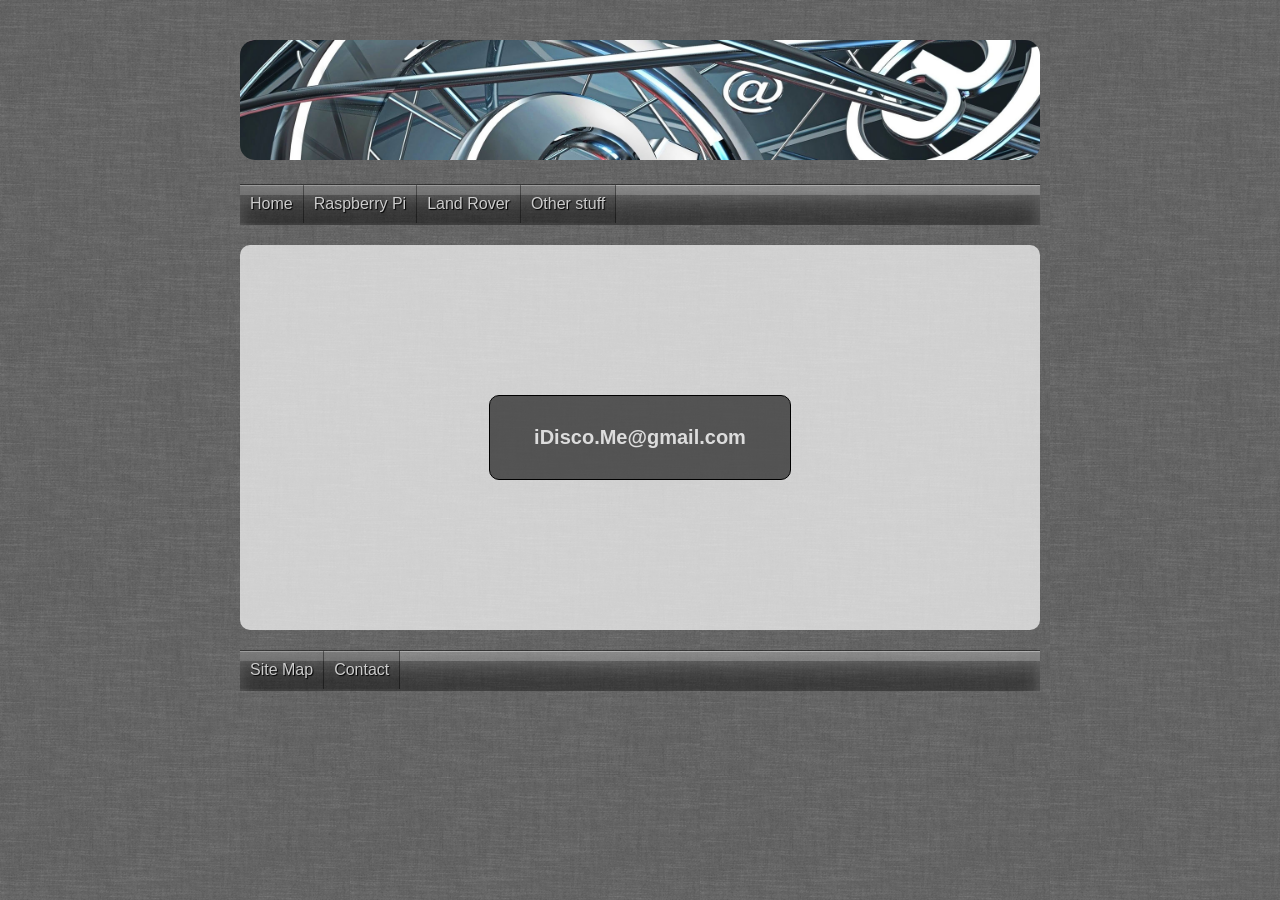
==== contact.html @ a89877f7 "Add files via upload" ====
<!doctype html>

<html lang="en">

<head>
	<meta charset="utf-8" />
	<meta name="keywords" content="iDisco, Raspberry Pi, Land Rover">
	<meta name="description" content="Contact me from here. If you want to.">
	<meta name="author" content="iDisco">
	<title>iDisco - Contact</title>
	<link rel="stylesheet" href="style.css">
</head>

<body>
<div id="container">

	<header id="top-header">
      <img src="email.jpg" />
   </header>
   
   <nav id="top-menu">
      <ul>
         <li><a href="index.html">Home</a></li>
         <li><a href="raspberrypi.html">Raspberry Pi</a></li>
         <li><a href="landrover.html">Land Rover</a></li>
         <li><a href="otherstuff.html">Other stuff</a></li>
      <ul>
   </nav>
   
<!--    <div id="important-stuff"> -->
   
   <section id="contact-section">

<!--          <header> -->
            <hgroup>
            <div id="contact-email">
               <h1 id="email-send"><a href="mailto:idisco.me@gmail.com">iDisco.Me@gmail.com</a></h1>
            </div>
            </hgroup>
<!--          </header> -->

            
   </section>
   
  
<!--    </div> -->
   
   <footer id=top-menu>
      
      <ul>
         <li><a href="sitemap.html">Site Map</a></li>
         <li><a href="contact.html">Contact</a></li>
      <ul>      
   </footer>

</div>
</body>

</html>
---- style.css ----
*{
margin: 0px;
padding: 0px;
font-family:Verdana, sans-serif;
color:#333333;
}

h1{
font-size:20px;
font-weight:bold;
}

h2{
font-size:16px;
font-weight:bold;
}

p{
font-size:14px;
font-weight:normal;
padding-top:5px;
}

header, section, footer, aside, nav, article, hgroup{
display:block;
}


body{
background:url("grey_wash_wall.png") repeat;
width:100%;
display:-webkit-box;
-webkit-box-pack:center;
display:-moz-box;
-moz-box-pack:center;
text-align:center;
}

/* All the above is for old browser compatibility */



#container{
background-color: none;
max-width:800px;
margin:20px auto;
display:-webkit-box;
-webkit-box-orient:vertical;
-webkit-box-flex:1;
display:-moz-box;
-moz-box-orient:vertical;
-moz-box-flex:1;
text-align:left;
}


#top-header img{
width: 100%;
height: 120px;	/* 120 height is based on a width of 800 */
margin-top:20px;
border-radius:15px;
}

ul{
font-size:0px
}

#top-menu{
height: 40px;
border-top:1px solid rgba(0,0,0,0.3);
background: rgba(0,0,0,0.25);
box-shadow: inset 0 1px rgba(255,255,255,0.3), inset 0 10px rgba(255,255,255,0.2), inset 0 10px 20px rgba(255,255,255,0.25), inset 0 -15px 30px rgba(0,0,0,0.3);
margin-bottom:20px;
margin-top:20px;
}

#top-menu li{
display:inline-block;
font-weight:normal;
font-size:16px;
text-shadow:1px 1px 1px black;
list-style:none;
padding: 10px;
border-right:1px solid rgba(0,0,0,0.4);
background: rgba(0,0,0,0.1);

}


a {
color:#333333;
text-decoration:none;
}

#top-menu a{
color:#cccccc;
text-decoration:none;
}

#top-menu li a:hover{
color: white;
}

#right-section a:hover {
font-weight:bold;
text-decoration:none;
}

#top-menu li:hover{
background: rgba(0,0,0,0.3);
}

#important-stuff{
display:-webkit-box;
-webkit-box-orient:horizontal;
display:-moz-box;
-moz-box-orient:horizontal;
}

#main-section{
background-color: rgba(255,255,255,0.7);
margin-right:20px;
border-radius:10px;
-webkit-box-flex:1;
-moz-box-flex:1;
}


#first-article{
padding: 20px 20px 20px 20px;
margin-bottom: 15px;
}


#more-articles{
padding: 20px 20px 20px 20px;
margin-bottom: 15px;
border-top:1px dotted black;
}

#pipic img{
width:100%;
}

#right-section{
background-color: rgba(255,255,255,0.7);
width:200px;
padding:20px 20px 20px 20px;
border-radius:10px;
}


/* Single section for Contact page */

#contact-section{
background-color: rgba(255,255,255,0.7);
border-radius:10px;
padding-top:150px;
padding-bottom:150px;
-webkit-box-flex:1;
-moz-box-flex:1;
text-align: center;
}

#contact-email{
display: block;
background: rgba(0,0,0,0.6);
border:1px solid rgb(0,0,0);
width:300px;
border-radius: 10px;
margin:0 auto;
padding-top:30px;
padding-bottom:30px;
text-align: center;
-webkit-transition: -webkit-transform 2s, color 2s, background 2s;
}

#email-send a{
color:rgba(255,255,255,0.8);
}

#contact-email:hover {
-webkit-transform: rotate(360deg);
color:white;
background:rgba(0,0,0,0.8);
}


/* Single section for Site Map page */

#sitemap-section{
background-color: rgba(255,255,255,0.7);
border-radius:10px;
-webkit-box-flex:1;
-moz-box-flex:1;
text-align: center;
padding-top: 20px;
padding-bottom: 20px;
}

#sitemap-section a:hover {
font-weight:bold;
text-decoration:none;
}




#the-footer	{
color:#cccccc;
text-shadow:1px 1px 1px black;
margin-top: 20px;
padding-top:10px;
padding-bottom:10px;
width: 100%;
border-top:1px solid rgba(0,0,0,0.3);
background: rgba(0,0,0,0.25);
box-shadow: inset 0 1px rgba(255,255,255,0.3), inset 0 10px rgba(255,255,255,0.2), inset 0 10px 20px rgba(255,255,255,0.25), inset 0 -15px 30px rgba(0,0,0,0.3);
text-align:center;
font-weight:normal;
}

#disco-gallery-title{
padding-top: 5px;
padding-bottom: 5px;
background-color: rgba(255,255,255,0.7);
border-radius:10px;
}

#disco-gallery {
margin-top: 0px;
border-top:1px dotted black;
text-align:center;
}

#disco-pics li {
display:inline-block;
list-style:none;
width:200px;
padding:10px;

}
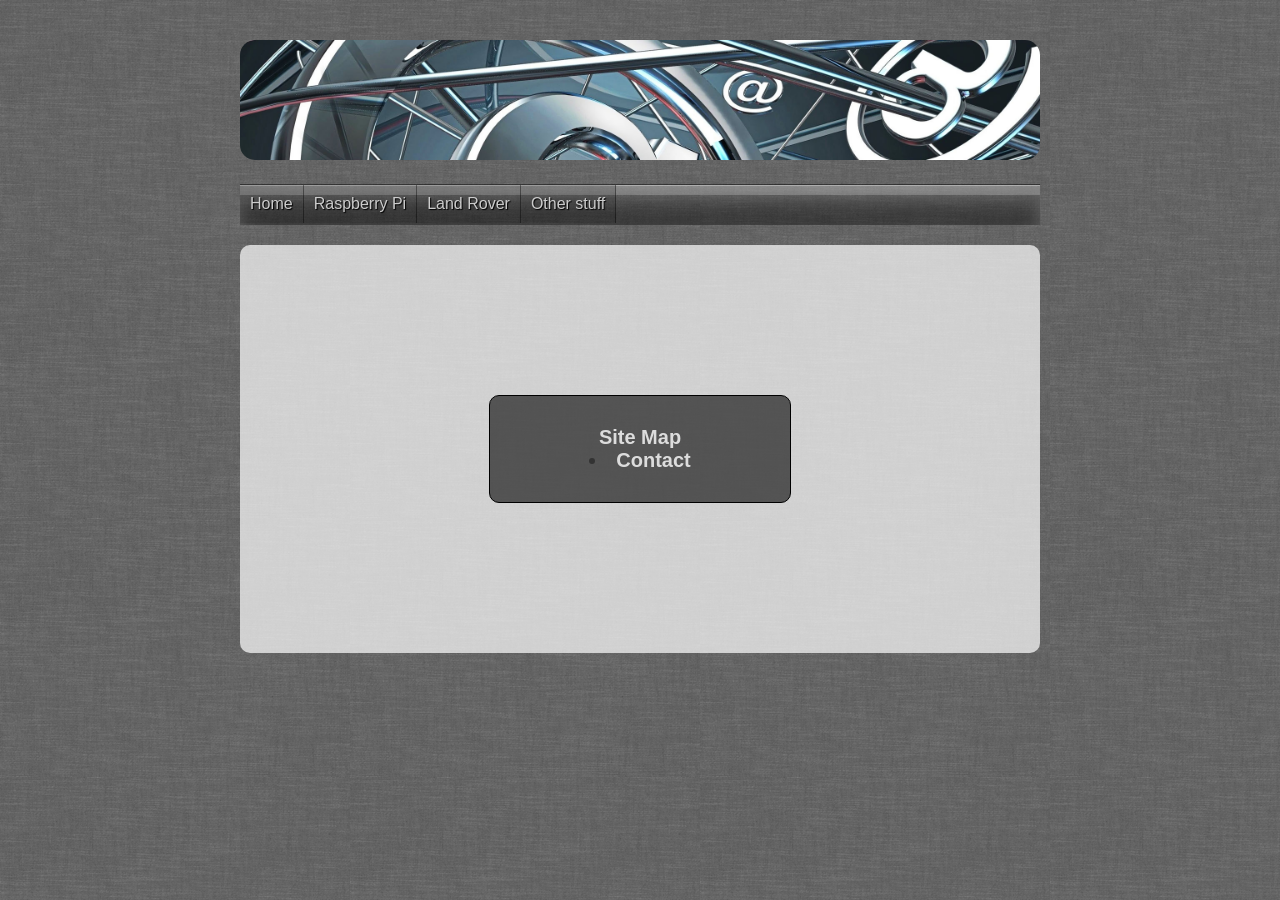
==== commit 4b0f2bed: "Update contact email address in contact.html" ====
--- a/contact.html
+++ b/contact.html
@@ -34,7 +34,7 @@
 <!--          <header> -->
             <hgroup>
             <div id="contact-email">
-               <h1 id="email-send"><a href="mailto:idisco.me@gmail.com">iDisco.Me@gmail.com</a></h1>
+               <h1 id="email-send"><a href="mailto:chemise_newborn_2d@icloud.com>chemise_newborn_2d@icloud.com/a></h1>
             </div>
             </hgroup>
 <!--          </header> -->
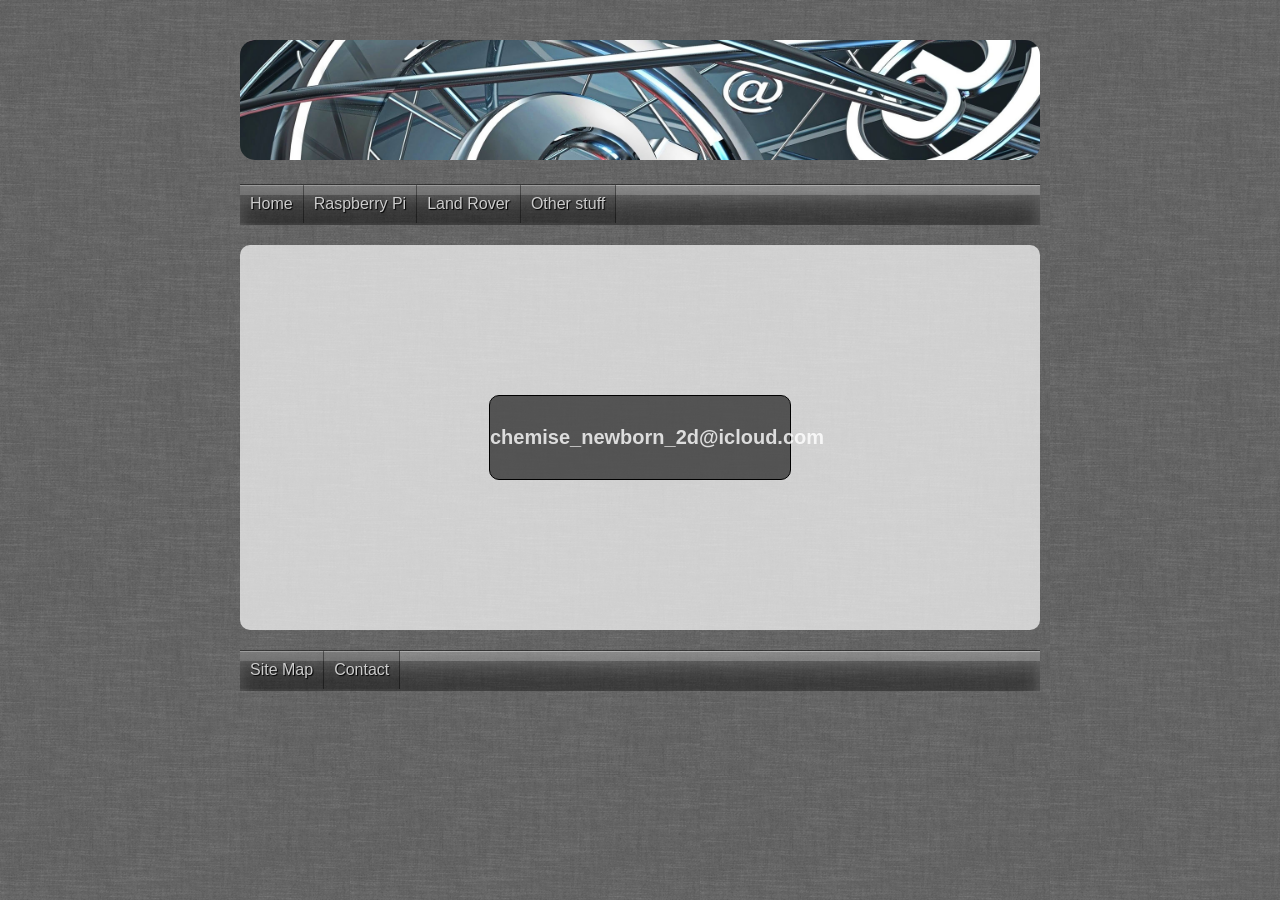
==== commit f54909a8: "Fix HTML email link formatting" ====
--- a/contact.html
+++ b/contact.html
@@ -34,12 +34,11 @@
 <!--          <header> -->
             <hgroup>
             <div id="contact-email">
-               <h1 id="email-send"><a href="mailto:chemise_newborn_2d@icloud.com>chemise_newborn_2d@icloud.com/a></h1>
+               <h1 id="email-send"><a href="mailto:chemise_newborn_2d@icloud.com">chemise_newborn_2d@icloud.com</a></h1>
             </div>
             </hgroup>
 <!--          </header> -->
-
-            
+      
    </section>
    
   
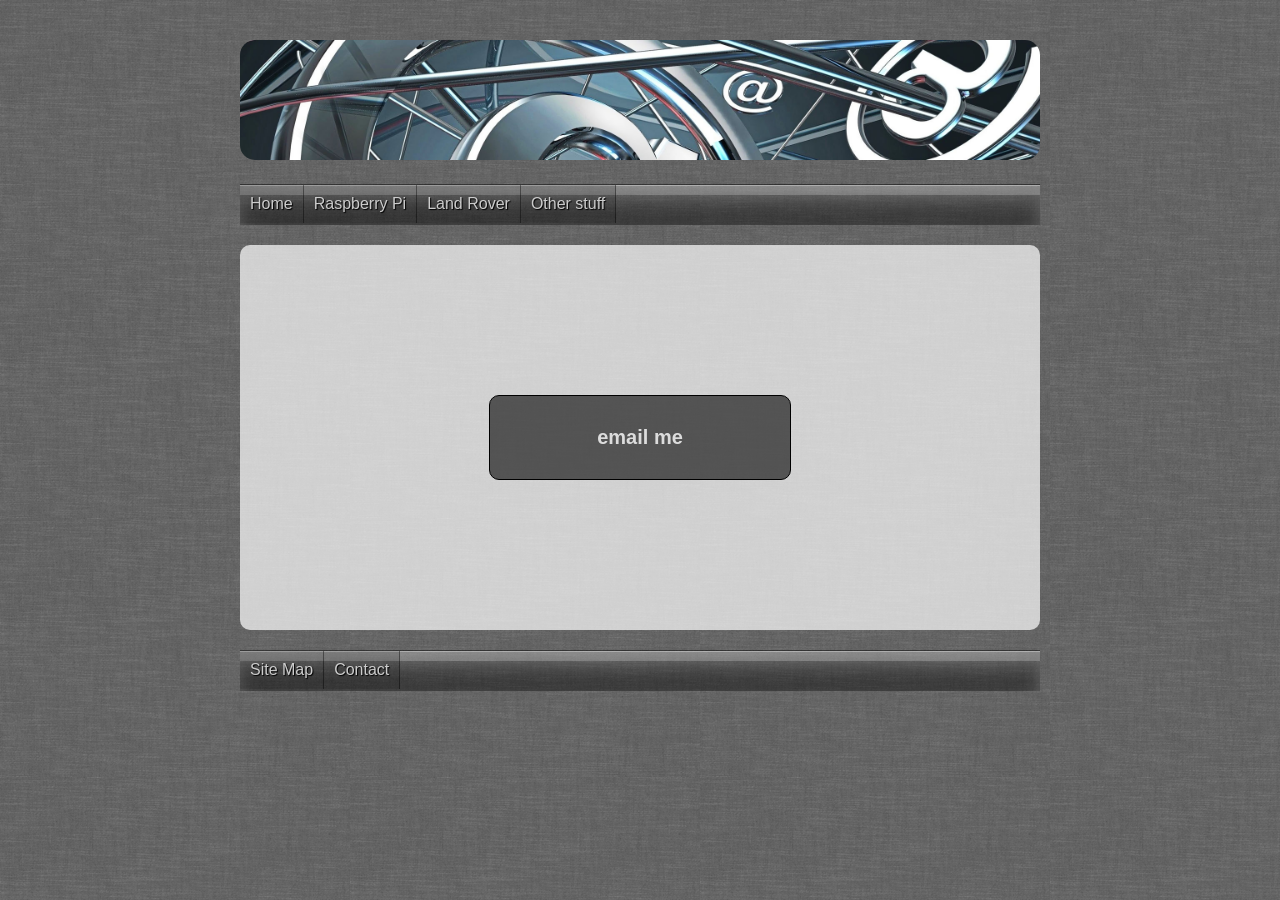
==== commit 1cb12215: "Update email link text in contact.html" ====
--- a/contact.html
+++ b/contact.html
@@ -34,7 +34,7 @@
 <!--          <header> -->
             <hgroup>
             <div id="contact-email">
-               <h1 id="email-send"><a href="mailto:chemise_newborn_2d@icloud.com">chemise_newborn_2d@icloud.com</a></h1>
+               <h1 id="email-send"><a href="mailto:chemise_newborn_2d@icloud.com">email me</a></h1>
             </div>
             </hgroup>
 <!--          </header> -->
